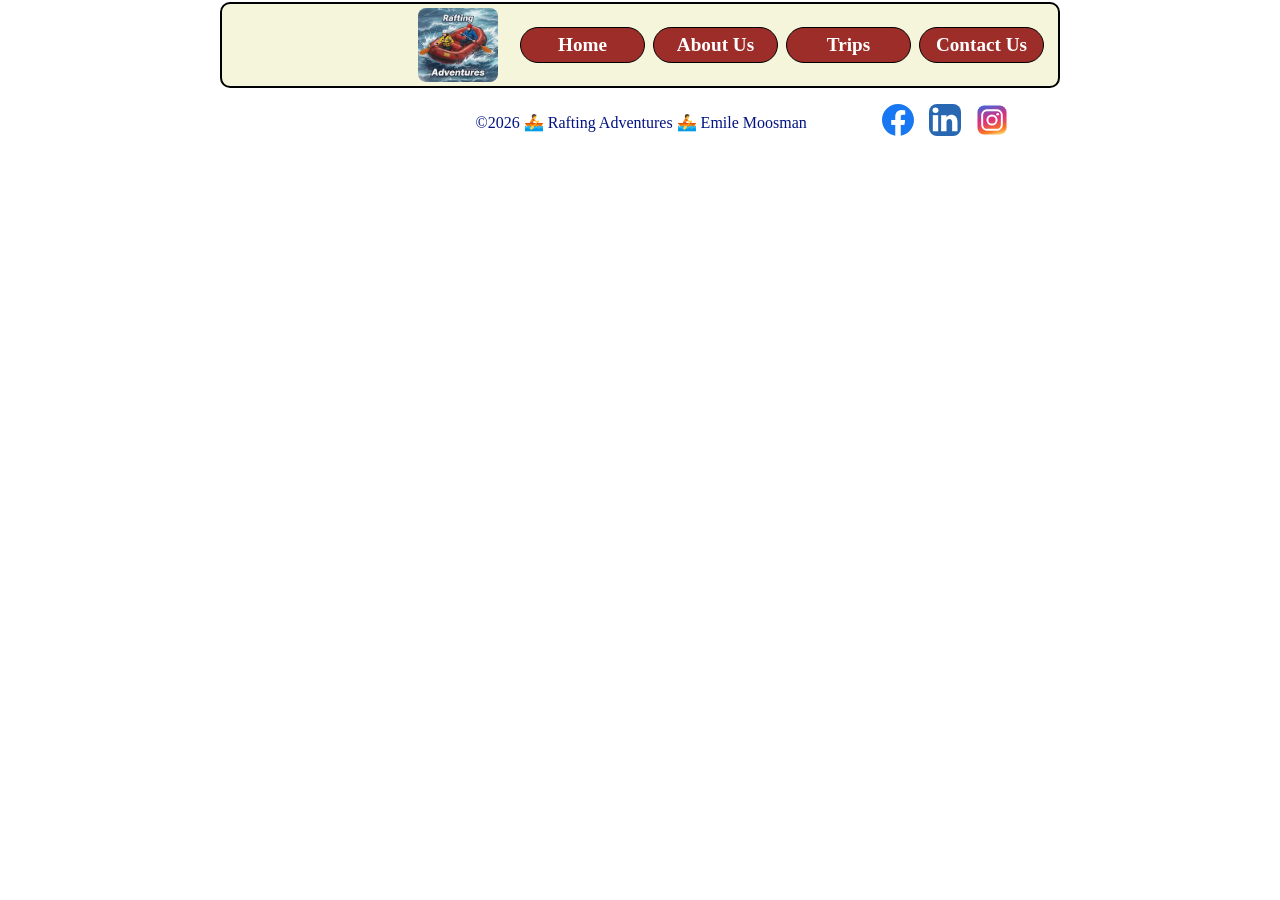
==== wwr/index.html @ 4e80b51b "Start week 6 project." ====
<!-- 15 July 2026 -->
<!DOCTYPE html>
<html lang="en">

<head>
    <meta charset="UTF-8">
    <meta name="viewport" content="width=device-width, initial-scale=1.0">
    <meta name="description"
      content="This is the Home Page for Rafting Adventures. From this page visitors can find information about us, our history, how to contact us, and the various trips we offer our customers.">
    <meta name="author" content="Emile Moosman">
    <title>Home Page: Rafting Adventures</title>
    <link rel="stylesheet" href="../wwr/styles/rafting.css">
</head>

<body>
    <header>
        <img src="images/wwr-logo.webp" alt="White Water Rafting Logo" class="icon">
        <nav>
            <ul class="navigation">
                <li><a href="index.html">Home</a></li>
                <li><a href="about.html">About Us</a></li>
                <li><a href="trips.html">Trips</a></li>
                <li><a href="contact.html">Contact Us</a></li>
            </ul>
        </nav>
    </header>
    <main>

    </main>
    <footer>
        <p>©️2026 🚣 Rafting Adventures 🚣 Emile Moosman</p>
        <nav class="socialmedia">
            <a href="https://facebook.com"><img src="images/facebook.svg" alt="Facebook Icon"
                  class="icon"></a>
            <a href="https://linkedin.com"><img src="images/linkedin-square.svg" alt="Linkedin Icon"
                  class="icon"></a>
            <a href="https://instagram.com"><img src="images/instagram-square.svg"
                  alt="Instagram Icon" class="icon"></a>
        </nav>
    </footer>
</body>

</html>
---- wwr/styles/rafting.css ----
:root {
    --body-font: Garamond, serif;
    --heading-font: Tahoma, sans-serif;
    --accent1-color: rgb(2, 19, 130);
    --primary-color: rgba(137, 2, 2, 0.819);
}

* {
    margin: 0;
    padding: 0;
    box-sizing: border-box;
}

body {
    font-family: var(--body-font);
    color: var(--accent1-color);
}

header,
main,
footer {
    width: 840px;
    margin: 0 auto;
}

header {
    display: grid;
    grid-template-columns: 1fr 2fr;
    grid-template-areas: "icon nav";
    background-color: #f5f5dc;
    padding: 2px;
    align-items: center;
    border-radius: 10px;
    gap: 10px;
    margin-top: 2px;
    margin-bottom: 2px;
    border: 2px solid black;
}

main {
    display: grid;
    /* One column */
    grid-template-columns: 1fr;
    /* Three rows */
    grid-template-rows: auto auto auto;
    grid-template-areas:
        "hero"
        "history"
        "adventure";
}

footer {
    display: flex;
    /* Pushes content apart */
    justify-content: space-around;
    align-items: center;
}

footer p {
    /* Takes available space */
    flex: 1;
    text-align: right;
    margin-right: 8%;
}

h1,
h2 {
    font-family: var(--heading-font);
    color: var(--primary-color);
    text-align: center;
}

.hero h1 {
    position: absolute;
    top: 5px;
    width: 95%;
    padding: 16px;
    opacity: 0.7;
    background-color: var(--accent1-color);
    color: #ffffff;
}

h1 {
    width: 100%;
}

nav,
p,
/* section, */
article {
    margin: 8px;
    padding: 4px;
}

/* Class Selectors */
.icon {
    grid-area: icon;
    justify-self: flex-end;
    width: 5rem;
    height: auto;
    object-fit: cover;
    border-radius: 8px;
    margin-top: 2px;
    margin-bottom: 2px;
}

.navigation {
    grid-area: nav;
    display: flex;
    list-style: none;
    gap: 8px;
}

.navigation li {
    flex: 1 1 0;
}

.navigation a {
    display: block;
    width: 100%;
    padding: 6px 6px;
    background-color: var(--primary-color);
    color: #ffffff;
    text-decoration: none;
    font-size: 1.2rem;
    font-weight: 600;
    text-align: center;
    white-space: nowrap;
    border-radius: 30px;
    border: 1px solid black;
}

.hero {
    grid-area: hero;
    position: relative;
    display: flex;
    flex-direction: column;
    justify-content: flex-end;
    align-items: center;
    margin-bottom: 1px;
}

.hero img {
    display: block;
    width: 100%;
    height: auto;
    border-radius: 10px;
    border: 2px solid #000000;
}

address {
    font-family: var(--body-font);
    font-size: 1.125rem;
    font-style: normal;
    line-height: 1.2;
    color: var(--accent1-color);
    text-align: center;
}

.hero article {
    position: absolute;
    width: 94%;
    background-color: #0000ff;
    color: #ffffff;
    font-size: 1.25rem;
    border-radius: 8px;
    padding: 10px;
}

.hero article img {
    float: right;
    width: 90px;
    margin-left: 15px;
    box-shadow: 0 0 10px #f5f5dc;
    border: 2px solid #000000;
    border-radius: 6px;
}

.hero article p {
    /* Keeps the text on the left */
    order: 1;
}

section:nth-of-type(1) {
    background-color: #f5f5dc;
    border: 2px solid #000000;
    border-radius: 8px;
    margin-top: 2px;
    margin-bottom: 2px;
}

.history {
    grid-area: history;
    display: grid;
    grid-template-columns: 1fr auto 1fr;
    /* Left text | Image | Right text */
    grid-template-areas:
        "heading heading heading"
        "leftimg image rightimg";
    color: #000000;
    font-size: 1.25rem;
    align-items: start;
}

section.contact {
    grid-area: history;
    display: grid;
    grid-template-columns: 1fr 1fr;
    grid-template-areas:
        "map"
        "form";
    background-color: #f5f5dc;
}

.map {
    grid-area: map;
    display: grid;
    margin: 30px 2px;
    justify-content: center;
}

iframe {
    display: flex;
    justify-self: center;
    width: 120%;
    height: 400px;
    border: 3px solid #000000;
    border-radius: 8px;
}

/* Centered Heading */
section:nth-of-type(1) h2 {
    grid-area: heading;
}

/* Image in the middle */
section:nth-of-type(1) img {
    grid-area: image;
    justify-self: center;
    align-self: center;
    width: 120px;
    height: auto;
    border-radius: 8px;
    border: 2px solid #000000;
    margin-top: 2px;
    margin-bottom: 2px;
}

/* Left paragraph */
.paragraph_one {
    grid-area: leftimg;
    text-align: justify;
}

/* Right paragraph */
.paragraph_two {
    grid-area: rightimg;
    text-align: justify;
}

section:nth-of-type(2) {
    /* Adventure Awaits section */
    grid-area: adventure;
    background-color: #f5f5dc;
    display: flex;
    flex-wrap: wrap;
    justify-content: space-between;
    align-items: flex-start;
    border: 2px solid #000000;
    border-radius: 8px;
    margin-top: 1px;
    margin-bottom: 1px;
}

section:nth-of-type(2) h2 {
    width: 100%;
}

section:nth-of-type(2) figure {
    display: flex;
    flex-direction: column;
    align-items: center;
    text-align: center;
    flex: 1 1 0;
    min-width: 140px;
    padding: 1px;
}

section:nth-of-type(2) img {
    width: 80%;
    height: 110px;
    object-fit: cover;
    border-radius: 8px;
    border: 2px solid #000000;
}

section.employee img {
    width: 110px;
    height: 120px;
    object-fit: cover;
    border: 2px solid #000000;
}

section:nth-of-type(2) figcaption {
    margin-top: 8px;
    font-size: 0.9rem;
    font-weight: 600;
}

/* Social media icons on the right */
.socialmedia {
    display: flex;
    /* Even spacing between icons */
    gap: 15px;
    align-items: center;
    margin-left: auto;
    margin-right: 3rem;
}

.socialmedia a {
    text-decoration: none;
}

.socialmedia img {
    width: 2rem;
    height: auto;
    transition: transform 0.2s ease;
}

.socialmedia img:hover {
    transform: scale(1.15);
}

/* Form */
.form {
    display: flex;
    flex-direction: column;
    gap: 0.5rem;
    justify-content: center;
    background-color: #f5f5dc;
    padding: 1rem;
    font-family: Arial, Helvetica, sans-serif;
    border-radius: 8px;
}

.form fieldset {
    border: none;
    padding: 0;
}

.text_label {
    display: flex;
    flex-direction: column;
    gap: 0.25rem;
}

.text_label label {
    display: grid;
    grid-template-columns: 80px 1fr;
    align-items: center;
    font-weight: 600;
}

.text_label input {
    padding: 0.5rem;
    border: 2px solid #000000;
    border-radius: 8px;
    font-size: 1rem;
}

.radio {
    display: grid;
    grid-template-columns: 0.28fr 1fr;
}

.radio_message {
    display: flex;
    flex-direction: column;
    font-weight: 600;
    align-self: center;
    justify-self: center;
}

.radio_buttons {
    display: flex;
    flex-direction: column;
    justify-content: space-around;
    align-items: flex-start;
    gap: 0.5rem;
}

.message_label {
    font-weight: 600;
}

textarea {
    width: 100%;
    height: 130px;
    padding: 0.5rem;
    border: 2px solid #000000;
    border-radius: 8px;
}

button {
    background-color: var(--primary-color);
    color: #ffffff;
    font-size: 1rem;
    font-weight: 600;
    padding: 1rem;
    border: solid 2px #000000;
    border-radius: 8px;
    width: 100%;
}
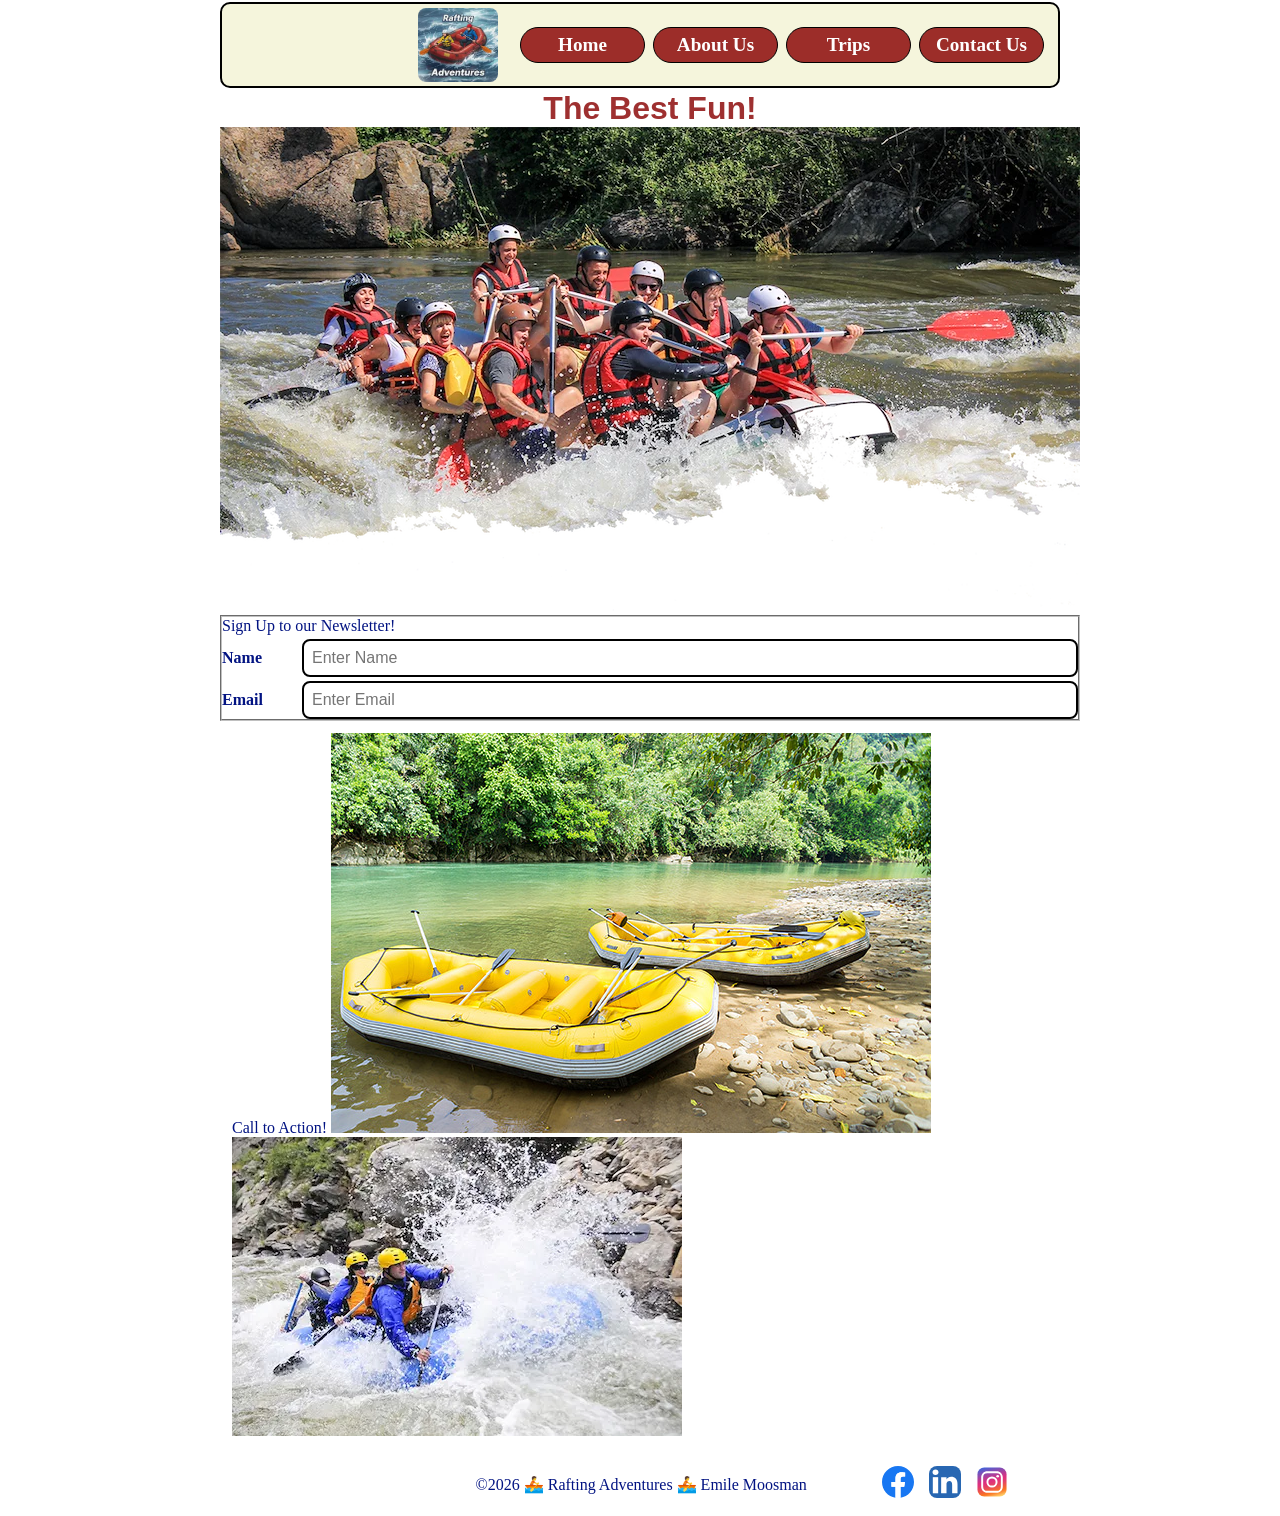
==== commit cfba119a: "created trips.html page" ====
--- a/wwr/index.html
+++ b/wwr/index.html
@@ -14,7 +14,7 @@
 
 <body>
     <header>
-        <img src="images/wwr-logo.webp" alt="White Water Rafting Logo" class="icon">
+        <img src="images/wwr_logo.webp" alt="White Water Rafting Logo" class="icon">
         <nav>
             <ul class="navigation">
                 <li><a href="index.html">Home</a></li>
@@ -25,16 +25,36 @@
         </nav>
     </header>
     <main>
+        <h1>The Best Fun!</h1>
+        <img src="images/large_hero.webp" alt="Amazing Rafting Adventures">
+        <form>
+            <fieldset class="text_label">
+                Sign Up to our Newsletter!
+                <label>
+                    Name
+                    <input type="text" id="name" name="name" placeholder="Enter Name">
+                </label>
 
+                <label>
+                    Email
+                    <input type="email" id="email" name="email" placeholder="Enter Email">
+                </label>
+            </fieldset>
+        </form>
+        <article>
+            Call to Action!
+            <img src="images/rafting26_600.jpg" alt="Take the Plunge">
+            <img src="images/rafting29_600.webp" alt="God's Creations!">
+        </article>
     </main>
     <footer>
         <p>©️2026 🚣 Rafting Adventures 🚣 Emile Moosman</p>
         <nav class="socialmedia">
             <a href="https://facebook.com"><img src="images/facebook.svg" alt="Facebook Icon"
                   class="icon"></a>
-            <a href="https://linkedin.com"><img src="images/linkedin-square.svg" alt="Linkedin Icon"
+            <a href="https://linkedin.com"><img src="images/linkedin_square.svg" alt="Linkedin Icon"
                   class="icon"></a>
-            <a href="https://instagram.com"><img src="images/instagram-square.svg"
+            <a href="https://instagram.com"><img src="images/instagram_square.svg"
                   alt="Instagram Icon" class="icon"></a>
         </nav>
     </footer>
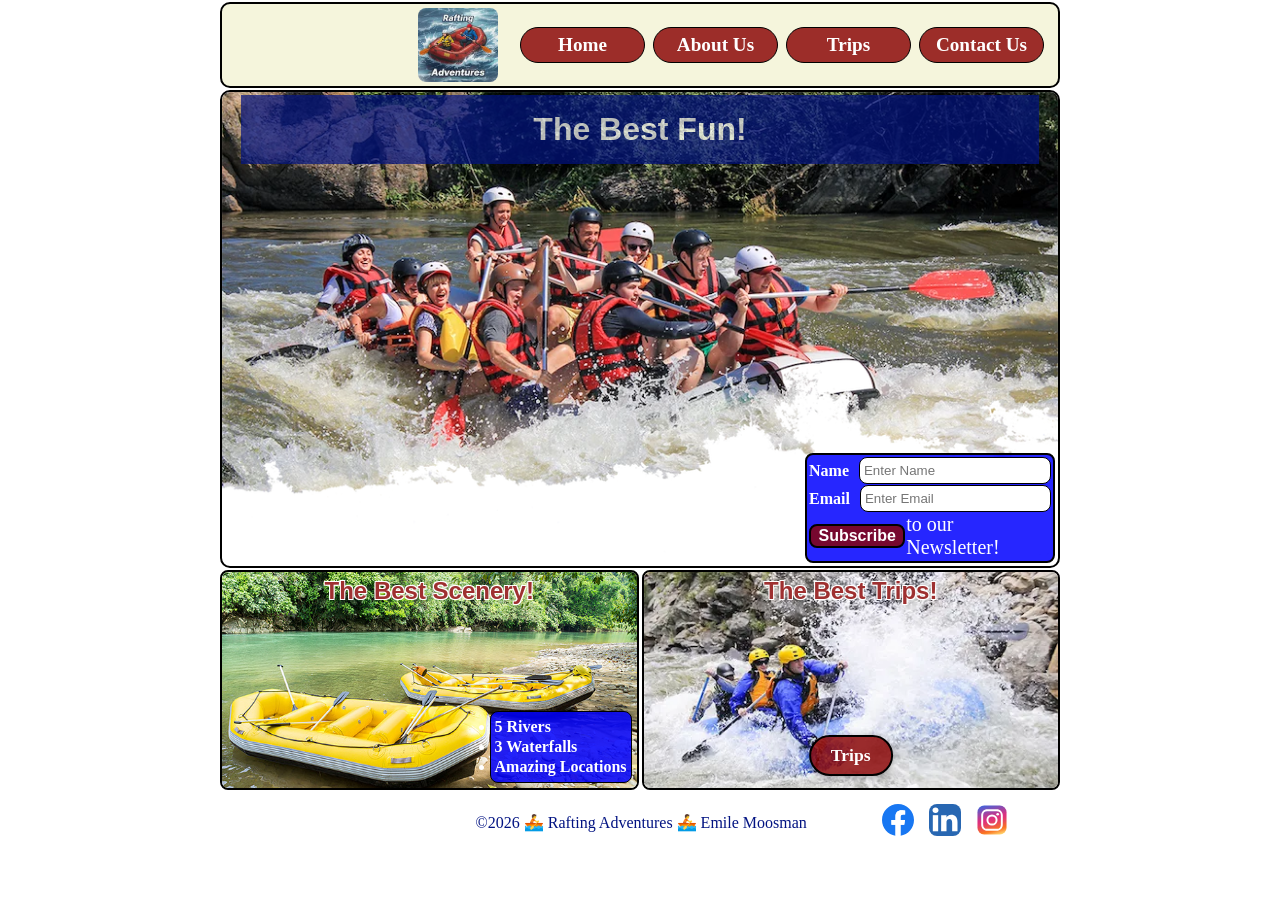
==== commit 1386d035: "Final Project create trips.html & wwr index.html pages" ====
--- a/wwr/index.html
+++ b/wwr/index.html
@@ -25,27 +25,40 @@
         </nav>
     </header>
     <main>
-        <h1>The Best Fun!</h1>
-        <img src="images/large_hero.webp" alt="Amazing Rafting Adventures">
-        <form>
-            <fieldset class="text_label">
-                Sign Up to our Newsletter!
-                <label>
-                    Name
-                    <input type="text" id="name" name="name" placeholder="Enter Name">
-                </label>
+        <div class="hero">
+            <h1>The Best Fun!</h1>
+            <img src="images/large_hero.webp" alt="Amazing Rafting Adventures">
+            <article class="newsletter">
+                <form class="newsletter_form">
+                    <p><button type="submit">Subscribe</button> to our Newsletter!</p>
+                    <label>
+                        Name
+                        <input type="text" id="name" name="name" placeholder="Enter Name">
+                    </label>
 
-                <label>
-                    Email
-                    <input type="email" id="email" name="email" placeholder="Enter Email">
-                </label>
-            </fieldset>
-        </form>
-        <article>
-            Call to Action!
-            <img src="images/rafting26_600.jpg" alt="Take the Plunge">
-            <img src="images/rafting29_600.webp" alt="God's Creations!">
-        </article>
+                    <label>
+                        Email
+                        <input type="email" id="email" name="email" placeholder="Enter Email">
+                    </label>
+                </form>
+            </article>
+        </div>
+        <div class="index_section">
+            <section class="scenery">
+                <h2>The Best Scenery!</h2>
+                <img src="images/rafting26_600.jpg" alt="God's Creations!">
+                <ul>
+                    <li>5 Rivers</li>
+                    <li>3 Waterfalls</li>
+                    <li>Amazing Locations</li>
+                </ul>
+            </section>
+            <section class="cta">
+                <h2>The Best Trips!</h2>
+                <img src="images/rafting29_600.webp" alt="Take the Plunge">
+                <a href="trips.html" class="cta-link">Trips</a>
+            </section>
+        </div>
     </main>
     <footer>
         <p>©️2026 🚣 Rafting Adventures 🚣 Emile Moosman</p>
--- a/wwr/styles/rafting.css
+++ b/wwr/styles/rafting.css
@@ -181,15 +181,12 @@
     order: 1;
 }
 
-section:nth-of-type(1) {
+section.history {
     background-color: #f5f5dc;
     border: 2px solid #000000;
     border-radius: 8px;
     margin-top: 2px;
     margin-bottom: 2px;
-}
-
-.history {
     grid-area: history;
     display: grid;
     grid-template-columns: 1fr auto 1fr;
@@ -202,39 +199,50 @@
     align-items: start;
 }
 
-section.contact {
+.contact {
     grid-area: history;
     display: grid;
     grid-template-columns: 1fr 1fr;
     grid-template-areas:
-        "map"
-        "form";
+        "map form";
     background-color: #f5f5dc;
+    border-radius: 8px;
+    border: 2px solid #000000;
+    margin-bottom: 2px;
+    justify-items: center;
 }
 
 .map {
     grid-area: map;
-    display: grid;
-    margin: 30px 2px;
+    display: flex;
+    flex-direction: column;
+    margin: 15px 2px;
     justify-content: center;
 }
 
+section.contact .map img {
+    width: 90%;
+    height: auto;
+    display: block;
+    margin: 0.5rem auto;
+}
+
 iframe {
     display: flex;
     justify-self: center;
-    width: 120%;
-    height: 400px;
-    border: 3px solid #000000;
+    width: 100%;
+    height: 100%;
+    border: 2px solid #000000;
     border-radius: 8px;
 }
 
 /* Centered Heading */
-section:nth-of-type(1) h2 {
+section.history h2 {
     grid-area: heading;
 }
 
 /* Image in the middle */
-section:nth-of-type(1) img {
+section.history img {
     grid-area: image;
     justify-self: center;
     align-self: center;
@@ -258,7 +266,7 @@
     text-align: justify;
 }
 
-section:nth-of-type(2) {
+section.adventure {
     /* Adventure Awaits section */
     grid-area: adventure;
     background-color: #f5f5dc;
@@ -272,11 +280,11 @@
     margin-bottom: 1px;
 }
 
-section:nth-of-type(2) h2 {
-    width: 100%;
-}
-
-section:nth-of-type(2) figure {
+section.adventure h2 {
+    width: 100%;
+}
+
+section.adventure figure {
     display: flex;
     flex-direction: column;
     align-items: center;
@@ -286,7 +294,7 @@
     padding: 1px;
 }
 
-section:nth-of-type(2) img {
+section.adventure img {
     width: 80%;
     height: 110px;
     object-fit: cover;
@@ -301,7 +309,7 @@
     border: 2px solid #000000;
 }
 
-section:nth-of-type(2) figcaption {
+section.adventure figcaption {
     margin-top: 8px;
     font-size: 0.9rem;
     font-weight: 600;
@@ -333,6 +341,7 @@
 
 /* Form */
 .form {
+    grid-area: form;
     display: flex;
     flex-direction: column;
     gap: 0.5rem;
@@ -399,6 +408,9 @@
     padding: 0.5rem;
     border: 2px solid #000000;
     border-radius: 8px;
+    font-family: inherit;
+    font-size: inherit;
+    line-height: inherit;
 }
 
 button {
@@ -410,4 +422,226 @@
     border: solid 2px #000000;
     border-radius: 8px;
     width: 100%;
+}
+
+.newsletter_form button {
+    width: 40%;
+    text-align: center;
+    padding: 1px;
+}
+
+.hero article.newsletter {
+    position: absolute;
+    bottom: 5px;
+    right: 5px;
+    width: 250px;
+    background-color: rgba(0, 0, 255, 0.85);
+    border: 2px solid black;
+    border-radius: 8px;
+    padding: 2px;
+    margin: 0;
+}
+
+.newsletter_form {
+    display: flex;
+    flex-direction: column;
+    gap: 1px;
+    margin: 0;
+    padding: 0;
+}
+
+.newsletter_form p {
+    padding: 0px;
+    margin: 0px;
+    display: flex;
+    align-items: center;
+    gap: 1px;
+}
+
+.newsletter_form label {
+    display: flex;
+    align-items: center;
+    gap: 10px;
+    width: 100%;
+    background: none;
+    font-size: 1rem;
+    font-weight: 600;
+}
+
+.newsletter_form input {
+    flex: 1;
+    padding: 5px 4px;
+    border: 1px solid black;
+    border-radius: 8px;
+}
+
+div.index_section {
+    grid-area: history;
+    display: grid;
+    grid-template-columns: 1fr 1fr;
+    grid-template-areas:
+        "scenery cta";
+    /* background-color: #f5f5dc; */
+    height: 220px;
+    margin-top: 1px;
+    gap: 3px;
+}
+
+section.scenery,
+section.cta {
+    position: relative;
+    height: 100%;
+    padding: 0;
+    margin: 0;
+    overflow: hidden;
+    border-radius: 8px;
+    border: 2px solid #000000;
+
+}
+
+section.scenery {
+    grid-area: scenery;
+}
+
+section.cta {
+    grid-area: cta;
+}
+
+section.cta h2,
+section.scenery h2 {
+    position: absolute;
+    top: 5px;
+    left: 50%;
+    transform: translateX(-50%);
+    white-space: nowrap;
+    text-shadow:
+        -1px -1px 0 #ffffff,
+        1px -1px 0 #ffffff,
+        -1px 1px 0 #ffffff,
+        1px 1px 0 #ffffff;
+}
+
+section.scenery ul {
+    position: absolute;
+    bottom: 5px;
+    right: 5px;
+    z-index: 1;
+    background-color: rgba(0, 0, 255, 0.85);
+    color: #ffffff;
+    margin: 0;
+    padding: 4px 4px;
+    border-radius: 8px;
+    border: 1px solid #000;
+    font-size: 1rem;
+    font-weight: 600;
+}
+
+section.scenery ul li {
+    margin: 2px 0;
+}
+
+section.cta img,
+section.scenery img {
+    width: 100%;
+    height: 100%;
+    object-fit: cover;
+    display: block;
+}
+
+.cta-link {
+    position: absolute;
+    bottom: 12px;
+    left: 50%;
+    transform: translateX(-50%);
+    background-color: var(--primary-color);
+    color: #ffffff;
+    text-decoration: none;
+    font-weight: 600;
+    font-size: 1.1rem;
+    padding: 8px 20px;
+    border-radius: 30px;
+    border: 2px solid #000;
+    box-shadow: 0 2px 6px rgba(0, 0, 0, 0.3);
+    transition: transform 0.2s, background-color 0.2s;
+}
+
+.cta-link:hover {
+    transform: translateX(-50%) scale(1.05);
+    background-color: #a00;
+}
+
+/* My Trips table */
+.trip_table {
+    width: 90%;
+    /* border-collapse: collapse; */
+    margin: 1rem 0;
+    background-color: #ffffff;
+    border: 2px solid #000;
+    border-radius: 8px;
+    overflow: hidden;
+    font-size: 1rem;
+}
+
+.trip_table th,
+.trip_table td {
+    padding: 1px 1px;
+    text-align: center;
+    border: 1px solid #000;
+}
+
+.trip_table th {
+    background-color: var(--primary-color);
+    color: #ffffff;
+    font-family: var(--heading-font);
+    font-weight: 600;
+    font-size: 1.1rem;
+    border-radius: 4px;
+}
+
+.most_popular {
+    height: auto;
+}
+
+.most_popular img {
+    border: 2px solid #000;
+    border-radius: 8px;
+}
+
+.most_popular ul {
+    width: 90%;
+    list-style: none;
+    margin: 0 auto;
+    padding: 1px 10px;
+    background-color: rgba(0, 0, 255, 0.85);
+    color: #ffffff;
+    border-radius: 8px;
+    border: 1px solid #000;
+    font-size: 1.125rem;
+    font-weight: 600;
+}
+
+.most_popular .contact_cta {
+    display: flex;
+    align-items: center;
+    justify-content: center;
+    gap: 5px;
+    margin: 8px 0 0;
+    padding: 0;
+    font: var(--body-font);
+    font-size: 1.25rem;
+    font-weight: 600;
+}
+
+.contact_cta a {
+    display: inline-block;
+    background-color: var(--primary-color);
+    color: #ffffff;
+    text-decoration: none;
+    font: var(--body-font);
+    font-weight: 600;
+    font-size: 1rem;
+    padding: 6px 14px;
+    border: 2px solid #000;
+    border-radius: 8px;
+    transition: background-color 0.2s, transform 0.2s;
 }
